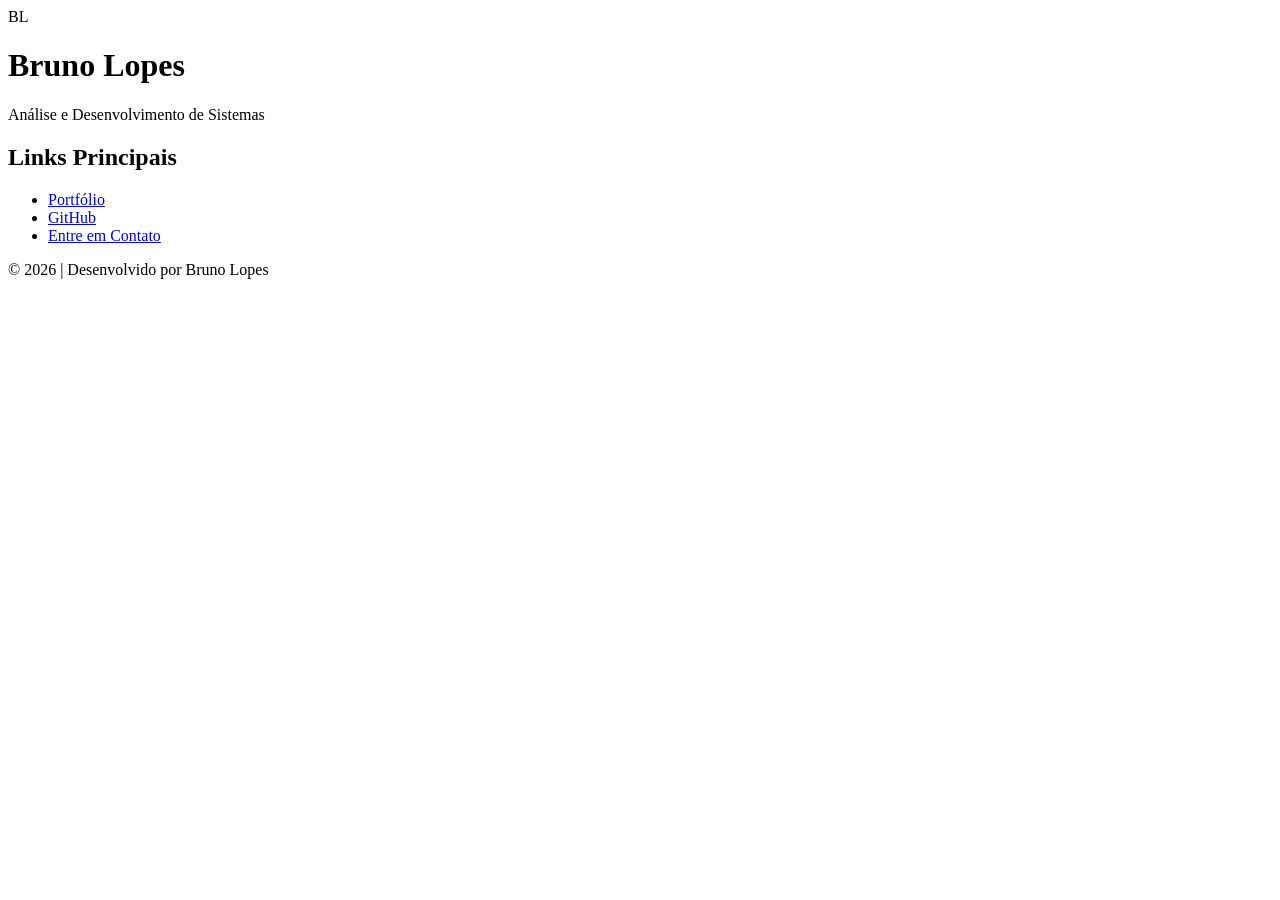
==== index.html @ b84a7009 "Create index.html for personal links page Initial HTML structure for Bruno Lopes' links page." ====
<!DOCTYPE html>
<html lang="pt-br">
<head>
<meta charset="UTF-8">
<meta name="viewport" content="width=device-width, initial-scale=1.0">
<title>Bruno Lopes | Links</title>
<link rel="stylesheet" href="css/style.css">
<meta name="description" content="Página central de links de Bruno Lopes, estudante de Análise e Desenvolvimento de Sistemas.">
</head>
<body>

<main class="container">

<header class="perfil">
<div class="perfil__foto" role="img" aria-label="Iniciais de Bruno Lopes">BL</div>
<div class="perfil__texto">
<h1>Bruno Lopes</h1>
<p>Análise e Desenvolvimento de Sistemas</p>
</div>
</header>

<section class="links">
<h2 class="sr-only">Links Principais</h2>
<ul>
<li><a href="https://github.com/brnPONTO9?tab=repositories">Portfólio</a></li>
<li><a href="https://github.com/brnPONTO9">GitHub</a></li>
<li><a href="contato.html">Entre em Contato</a></li>
</ul>
</section>

<footer class="rodape">
<p>&copy; 2026 | Desenvolvido por Bruno Lopes</p>
</footer>

</main>

</body>
</html>
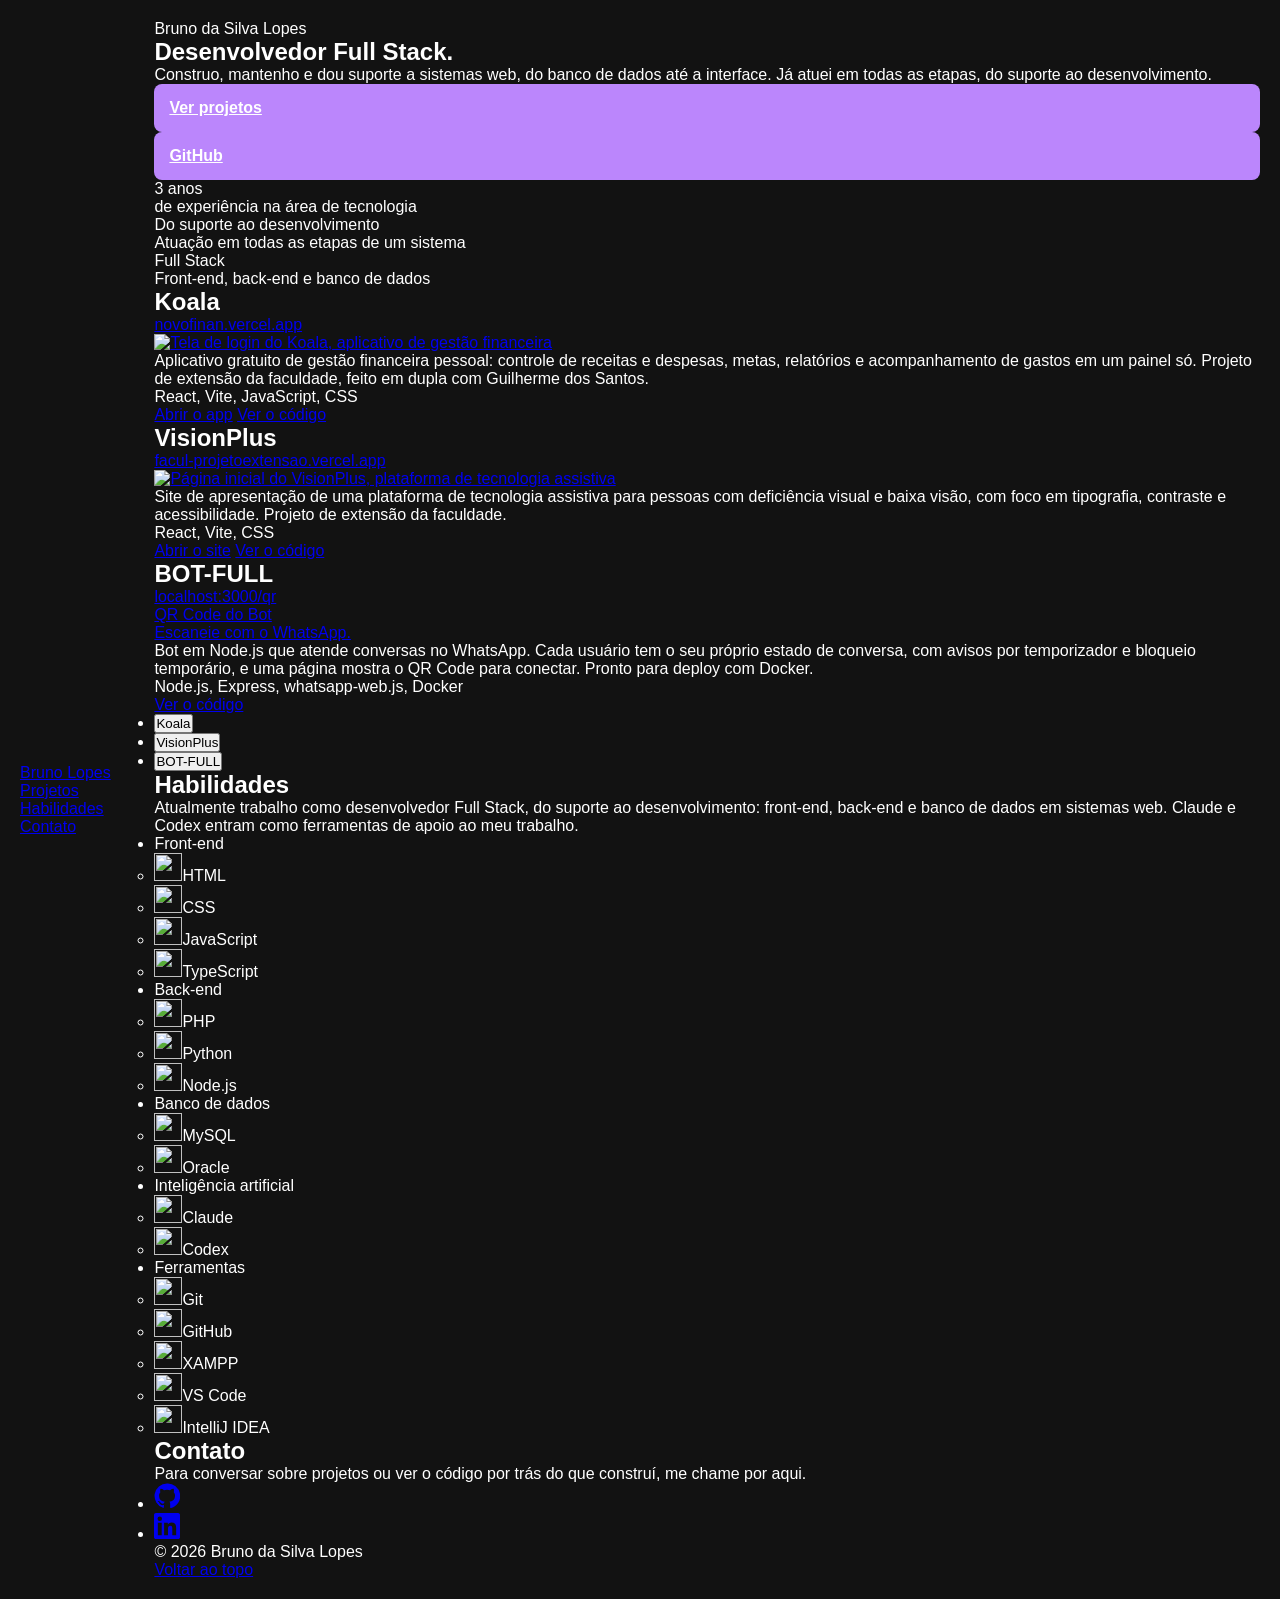
==== commit f8e62d63: "Add files via upload" ====
--- a/index.html
+++ b/index.html
@@ -1,38 +1,151 @@
-<!DOCTYPE html>
-<html lang="pt-br">
-<head>
-<meta charset="UTF-8">
-<meta name="viewport" content="width=device-width, initial-scale=1.0">
-<title>Bruno Lopes | Links</title>
-<link rel="stylesheet" href="css/style.css">
-<meta name="description" content="Página central de links de Bruno Lopes, estudante de Análise e Desenvolvimento de Sistemas.">
-</head>
-<body>
-
-<main class="container">
-
-<header class="perfil">
-<div class="perfil__foto" role="img" aria-label="Iniciais de Bruno Lopes">BL</div>
-<div class="perfil__texto">
-<h1>Bruno Lopes</h1>
-<p>Análise e Desenvolvimento de Sistemas</p>
-</div>
-</header>
-
-<section class="links">
-<h2 class="sr-only">Links Principais</h2>
-<ul>
-<li><a href="https://github.com/brnPONTO9?tab=repositories">Portfólio</a></li>
-<li><a href="https://github.com/brnPONTO9">GitHub</a></li>
-<li><a href="contato.html">Entre em Contato</a></li>
-</ul>
-</section>
-
-<footer class="rodape">
-<p>&copy; 2026 | Desenvolvido por Bruno Lopes</p>
-</footer>
-
-</main>
-
-</body>
-</html>
+<!DOCTYPE html>
+<html lang="pt-BR">
+<head>
+  <meta charset="UTF-8">
+  <meta name="viewport" content="width=device-width, initial-scale=1.0">
+  <title>Bruno Lopes | Desenvolvedor Full Stack</title>
+  <meta name="description" content="Bruno da Silva Lopes, desenvolvedor Full Stack com 3 anos de experiência. Projetos: Koala, VisionPlus e BOT-FULL.">
+  <meta name="author" content="Bruno da Silva Lopes">
+  <meta name="theme-color" content="#e7e9ee">
+  <meta property="og:title" content="Bruno Lopes | Desenvolvedor Full Stack">
+  <meta property="og:description" content="Sistemas web, do banco de dados até a tela. Koala, VisionPlus e BOT-FULL.">
+  <meta property="og:image" content="https://raw.githubusercontent.com/brnPONTO9/portfolio/main/assets/img/projetos/koala.jpg">
+  <link rel="preconnect" href="https://fonts.googleapis.com">
+  <link rel="preconnect" href="https://fonts.gstatic.com" crossorigin>
+  <link href="https://fonts.googleapis.com/css2?family=Geist:wght@300..700&display=swap" rel="stylesheet">
+  <link rel="stylesheet" href="css/style.css">
+</head>
+<body>
+  <header class="nav" id="nav">
+    <a href="#inicio" class="nav__name">Bruno Lopes</a>
+    <nav aria-label="Principal">
+      <a href="#projetos">Projetos</a>
+      <a href="#habilidades">Habilidades</a>
+      <a href="#contato">Contato</a>
+    </nav>
+  </header>
+
+
+  <main>
+    <section class="hero" id="inicio">
+      <div class="hero__in">
+        <p class="hero__name">Bruno da Silva Lopes</p>
+        <h1 class="display" aria-label="Desenvolvedor Full Stack.">
+          <span class="ln" aria-hidden="true"><span>Desenvolvedor</span></span>
+          <span class="ln" aria-hidden="true"><span>Full Stack.</span></span>
+        </h1>
+        <div class="hero__row">
+          <p class="hero__lead">Construo, mantenho e dou suporte a sistemas web, do banco de dados até a interface. Já atuei em todas as etapas, do suporte ao desenvolvimento.</p>
+          <p class="hero__cta">
+            <a class="btn btn--solid" href="#projetos">Ver projetos</a>
+            <a class="btn" href="https://github.com/brnPONTO9" target="_blank" rel="noopener">GitHub</a>
+          </p>
+        </div>
+        <dl class="hero__meta">
+          <div><dt>3 anos</dt><dd>de experiência na área de tecnologia</dd></div>
+          <div><dt>Do suporte ao desenvolvimento</dt><dd>Atuação em todas as etapas de um sistema</dd></div>
+          <div><dt>Full Stack</dt><dd>Front-end, back-end e banco de dados</dd></div>
+        </dl>
+      </div>
+    </section>
+
+    <section class="stage" id="projetos" aria-label="Projetos">
+      <div class="stage__list">
+
+        <article class="proj" data-name="Koala">
+          <h2 class="proj__title"><span class="ln"><span>Koala</span></span></h2>
+          <a class="frame" href="https://novofinan.vercel.app" target="_blank" rel="noopener" aria-label="Abrir o Koala">
+            <div class="frame__bar"><span>novofinan.vercel.app</span></div>
+            <div class="frame__view"><img src="assets/img/projetos/koala.jpg" alt="Tela de login do Koala, aplicativo de gestão financeira" width="1600" height="1000"></div>
+          </a>
+          <div class="proj__body">
+            <p class="proj__desc">Aplicativo gratuito de gestão financeira pessoal: controle de receitas e despesas, metas, relatórios e acompanhamento de gastos em um painel só. Projeto de extensão da faculdade, feito em dupla com Guilherme dos Santos.</p>
+            <p class="proj__stack">React, Vite, JavaScript, CSS</p>
+            <p class="proj__links">
+              <a class="lnk" href="https://novofinan.vercel.app" target="_blank" rel="noopener">Abrir o app</a>
+              <a class="lnk" href="https://github.com/brnPONTO9/projeto-extensao-elida" target="_blank" rel="noopener">Ver o código</a>
+            </p>
+          </div>
+        </article>
+
+        <article class="proj" data-name="VisionPlus">
+          <h2 class="proj__title"><span class="ln"><span>VisionPlus</span></span></h2>
+          <a class="frame" href="https://facul-projetoextensao.vercel.app" target="_blank" rel="noopener" aria-label="Abrir o VisionPlus">
+            <div class="frame__bar"><span>facul-projetoextensao.vercel.app</span></div>
+            <div class="frame__view"><img src="assets/img/projetos/vision-pro.jpg" alt="Página inicial do VisionPlus, plataforma de tecnologia assistiva" width="1600" height="1000" loading="lazy"></div>
+          </a>
+          <div class="proj__body">
+            <p class="proj__desc">Site de apresentação de uma plataforma de tecnologia assistiva para pessoas com deficiência visual e baixa visão, com foco em tipografia, contraste e acessibilidade. Projeto de extensão da faculdade.</p>
+            <p class="proj__stack">React, Vite, CSS</p>
+            <p class="proj__links">
+              <a class="lnk" href="https://facul-projetoextensao.vercel.app" target="_blank" rel="noopener">Abrir o site</a>
+              <a class="lnk" href="https://github.com/brnPONTO9/facul-projetoextensao" target="_blank" rel="noopener">Ver o código</a>
+            </p>
+          </div>
+        </article>
+
+        <article class="proj" data-name="BOT-FULL">
+          <h2 class="proj__title"><span class="ln"><span>BOT-FULL</span></span></h2>
+          <a class="frame" href="https://github.com/brnPONTO9/BOT-FULL" target="_blank" rel="noopener" aria-label="Abrir o repositório do BOT-FULL">
+            <div class="frame__bar"><span>localhost:3000/qr</span></div>
+            <div class="frame__view frame__view--bot" aria-hidden="true">
+              <div class="botpage">
+                <p class="botpage__t">QR Code do Bot</p>
+                <div class="qr" id="qr"></div>
+                <p class="botpage__s">Escaneie com o WhatsApp.</p>
+              </div>
+            </div>
+          </a>
+          <div class="proj__body">
+            <p class="proj__desc">Bot em Node.js que atende conversas no WhatsApp. Cada usuário tem o seu próprio estado de conversa, com avisos por temporizador e bloqueio temporário, e uma página mostra o QR Code para conectar. Pronto para deploy com Docker.</p>
+            <p class="proj__stack">Node.js, Express, whatsapp-web.js, Docker</p>
+            <p class="proj__links">
+              <a class="lnk" href="https://github.com/brnPONTO9/BOT-FULL" target="_blank" rel="noopener">Ver o código</a>
+            </p>
+          </div>
+        </article>
+      </div>
+
+      <ul class="index" id="index" aria-label="Projetos">
+        <li><button type="button" data-i="0">Koala</button></li>
+        <li><button type="button" data-i="1">VisionPlus</button></li>
+        <li><button type="button" data-i="2">BOT-FULL</button></li>
+      </ul>
+    </section>
+
+    <section class="skills sheet" id="habilidades">
+      <div class="skills__head">
+        <h2>Habilidades</h2>
+        <p>Atualmente trabalho como desenvolvedor Full Stack, do suporte ao desenvolvimento: front-end, back-end e banco de dados em sistemas web. Claude e Codex entram como ferramentas de apoio ao meu trabalho.</p>
+      </div>
+      <ul class="rows">
+        <li class="row"><span class="rows__k">Front-end</span><ul class="tech"><li><img src="assets/icons/html.svg" alt="" width="28" height="28" loading="lazy"><span>HTML</span></li><li><img src="assets/icons/css.svg" alt="" width="28" height="28" loading="lazy"><span>CSS</span></li><li><img src="assets/icons/javascript.svg" alt="" width="28" height="28" loading="lazy"><span>JavaScript</span></li><li><img src="assets/icons/typescript.svg" alt="" width="28" height="28" loading="lazy"><span>TypeScript</span></li></ul></li>
+        <li class="row"><span class="rows__k">Back-end</span><ul class="tech"><li><img src="assets/icons/php.svg" alt="" width="28" height="28" loading="lazy"><span>PHP</span></li><li><img src="assets/icons/python.svg" alt="" width="28" height="28" loading="lazy"><span>Python</span></li><li><img src="assets/icons/nodejs.svg" alt="" width="28" height="28" loading="lazy"><span>Node.js</span></li></ul></li>
+        <li class="row"><span class="rows__k">Banco de dados</span><ul class="tech"><li><img src="assets/icons/mysql.svg" alt="" width="28" height="28" loading="lazy"><span>MySQL</span></li><li><img src="assets/icons/oracle.svg" alt="" width="28" height="28" loading="lazy"><span>Oracle</span></li></ul></li>
+        <li class="row"><span class="rows__k">Inteligência artificial</span><ul class="tech"><li><img src="assets/icons/claude.svg" alt="" width="28" height="28" loading="lazy"><span>Claude</span></li><li><img src="assets/icons/codex.svg" alt="" width="28" height="28" loading="lazy"><span>Codex</span></li></ul></li>
+        <li class="row"><span class="rows__k">Ferramentas</span><ul class="tech"><li><img src="assets/icons/git.svg" alt="" width="28" height="28" loading="lazy"><span>Git</span></li><li><img src="assets/icons/github.svg" alt="" width="28" height="28" loading="lazy"><span>GitHub</span></li><li><img src="assets/icons/xampp.svg" alt="" width="28" height="28" loading="lazy"><span>XAMPP</span></li><li><img src="assets/icons/vscode.svg" alt="" width="28" height="28" loading="lazy"><span>VS Code</span></li><li><img src="assets/icons/intellij.svg" alt="" width="28" height="28" loading="lazy"><span>IntelliJ IDEA</span></li></ul></li>
+      </ul>
+    </section>
+
+    <section class="contact sheet" id="contato">
+      <div class="contact__grid">
+        <h2>Contato</h2>
+        <p class="contact__text">Para conversar sobre projetos ou ver o código por trás do que construí, me chame por aqui.</p>
+        <ul class="social">
+          <li><a href="https://github.com/brnPONTO9" target="_blank" rel="noopener" aria-label="GitHub"><svg viewBox="0 0 24 24" width="26" height="26" fill="currentColor" aria-hidden="true"><path d="M12 .5a11.5 11.5 0 0 0-3.64 22.41c.58.1.79-.25.79-.56v-2c-3.2.7-3.88-1.37-3.88-1.37-.52-1.33-1.28-1.68-1.28-1.68-1.04-.71.08-.7.08-.7 1.16.08 1.77 1.19 1.77 1.19 1.03 1.76 2.7 1.25 3.36.96.1-.75.4-1.25.73-1.54-2.55-.29-5.24-1.28-5.24-5.68 0-1.25.45-2.28 1.19-3.08-.12-.29-.52-1.46.11-3.05 0 0 .97-.31 3.17 1.18a11 11 0 0 1 5.77 0c2.2-1.49 3.17-1.18 3.17-1.18.63 1.59.23 2.76.11 3.05.74.8 1.19 1.83 1.19 3.08 0 4.41-2.69 5.38-5.25 5.67.41.36.78 1.06.78 2.14v3.17c0 .31.21.67.8.56A11.5 11.5 0 0 0 12 .5z"/></svg></a></li>
+          <li><a class="in" href="https://www.linkedin.com/in/bruno-lopes-4a44b1367/" target="_blank" rel="noopener" aria-label="LinkedIn"><svg viewBox="0 0 24 24" width="26" height="26" fill="currentColor" aria-hidden="true"><path d="M20.447 20.452h-3.554v-5.569c0-1.328-.027-3.037-1.852-3.037-1.853 0-2.136 1.445-2.136 2.939v5.667H9.351V9h3.414v1.561h.046c.477-.9 1.637-1.85 3.37-1.85 3.601 0 4.267 2.37 4.267 5.455v6.286zM5.337 7.433a2.062 2.062 0 0 1-2.063-2.065 2.064 2.064 0 1 1 2.063 2.065zm1.782 13.019H3.555V9h3.564v11.452zM22.225 0H1.771C.792 0 0 .774 0 1.729v20.542C0 23.227.792 24 1.771 24h20.451C23.2 24 24 23.227 24 22.271V1.729C24 .774 23.2 0 22.222 0h.003z"/></svg></a></li>
+        </ul>
+      </div>
+      <footer class="foot">
+        <p>&copy; <span id="ano">2026</span> Bruno da Silva Lopes</p>
+        <a class="lnk" href="#inicio">Voltar ao topo</a>
+      </footer>
+    </section>
+  </main>
+
+  <script src="https://cdnjs.cloudflare.com/ajax/libs/gsap/3.12.5/gsap.min.js"></script>
+  <script src="https://cdnjs.cloudflare.com/ajax/libs/gsap/3.12.5/ScrollTrigger.min.js"></script>
+  <script src="https://cdn.jsdelivr.net/npm/lenis@1.1.13/dist/lenis.min.js"></script>
+  <script src="js/main.js"></script>
+</body>
+</html>
--- a/css/style.css
+++ b/css/style.css
@@ -0,0 +1,130 @@
+:root {
+  --cor-fundo: #121212;
+  --cor-container: #1E1E1E;
+  --cor-texto-primario: #FFFFFF;
+  --cor-texto-secundario: #A7A7A7;
+  --cor-acento: #BB86FC;
+  --cor-acento-hover: #a56ef1;
+}
+
+* { margin: 0; padding: 0; box-sizing: border-box; }
+
+body {
+  font-family: 'Segoe UI', Tahoma, Geneva, Verdana, sans-serif;
+  background-color: var(--cor-fundo);
+  color: var(--cor-texto-primario);
+  display: flex;
+  justify-content: center;
+  align-items: center;
+  min-height: 100vh;
+  padding: 20px;
+}
+
+.container {
+  width: 100%;
+  max-width: 600px;
+  background-color: var(--cor-container);
+  padding: 30px;
+  border-radius: 16px;
+  box-shadow: 0 4px 20px rgba(0, 0, 0, 0.4);
+  text-align: center;
+}
+
+.perfil { margin-bottom: 30px; }
+
+.perfil__foto {
+  width: 120px;
+  height: 120px;
+  border-radius: 50%;
+  border: 3px solid var(--cor-acento);
+  object-fit: cover;
+  margin: 0 auto 15px;
+  display: flex;
+  align-items: center;
+  justify-content: center;
+  font-size: 2.5rem;
+  font-weight: bold;
+  color: var(--cor-acento);
+  background-color: var(--cor-fundo);
+}
+
+.perfil__texto h1 { font-size: 1.8rem; margin-bottom: 5px; }
+.perfil__texto p { font-size: 1rem; color: var(--cor-texto-secundario); }
+
+.links ul { list-style: none; }
+.links li { margin-bottom: 15px; }
+
+.links a {
+  display: block;
+  background-color: var(--cor-acento);
+  color: var(--cor-texto-primario);
+  padding: 15px;
+  text-decoration: none;
+  font-weight: bold;
+  border-radius: 8px;
+  transition: background-color 0.3s ease, transform 0.2s ease;
+}
+
+.links a:hover { background-color: var(--cor-acento-hover); transform: scale(1.03); }
+
+.rodape { margin-top: 30px; font-size: 0.8rem; color: var(--cor-texto-secundario); }
+.rodape p { margin-top: 10px; }
+
+.sr-only {
+  position: absolute;
+  width: 1px;
+  height: 1px;
+  padding: 0;
+  margin: -1px;
+  overflow: hidden;
+  clip: rect(0, 0, 0, 0);
+  white-space: nowrap;
+  border-width: 0;
+}
+
+.contact-form-section h2 { font-size: 1.5rem; margin-bottom: 0.5rem; }
+.contact-intro { color: var(--cor-texto-secundario); margin-bottom: 2rem; }
+
+.form-group { margin-bottom: 1.5rem; text-align: left; }
+.form-group label { display: block; margin-bottom: 0.5rem; font-size: 0.9rem; color: var(--cor-texto-secundario); }
+
+.form-group input,
+.form-group textarea {
+  width: 100%;
+  padding: 0.75rem;
+  background-color: var(--cor-fundo);
+  border: 1px solid #444;
+  border-radius: 6px;
+  color: var(--cor-texto-primario);
+  font-size: 1rem;
+  transition: border-color 0.2s ease;
+}
+
+.form-group input:focus,
+.form-group textarea:focus { outline: none; border-color: var(--cor-acento); }
+
+.form-group textarea { resize: vertical; min-height: 100px; }
+
+.btn {
+  display: block;
+  width: 100%;
+  background-color: var(--cor-acento);
+  color: var(--cor-texto-primario);
+  padding: 15px;
+  font-weight: bold;
+  border-radius: 8px;
+  border: none;
+  cursor: pointer;
+  font-size: 1rem;
+  transition: background-color 0.3s ease, transform 0.2s ease;
+}
+
+.btn:hover { background-color: var(--cor-acento-hover); transform: scale(1.02); }
+
+.nav-link { color: var(--cor-acento); text-decoration: none; font-weight: bold; }
+.nav-link:hover { text-decoration: underline; }
+
+@media (max-width: 480px) {
+  .container { padding: 20px; }
+  .perfil__texto h1 { font-size: 1.5rem; }
+}
